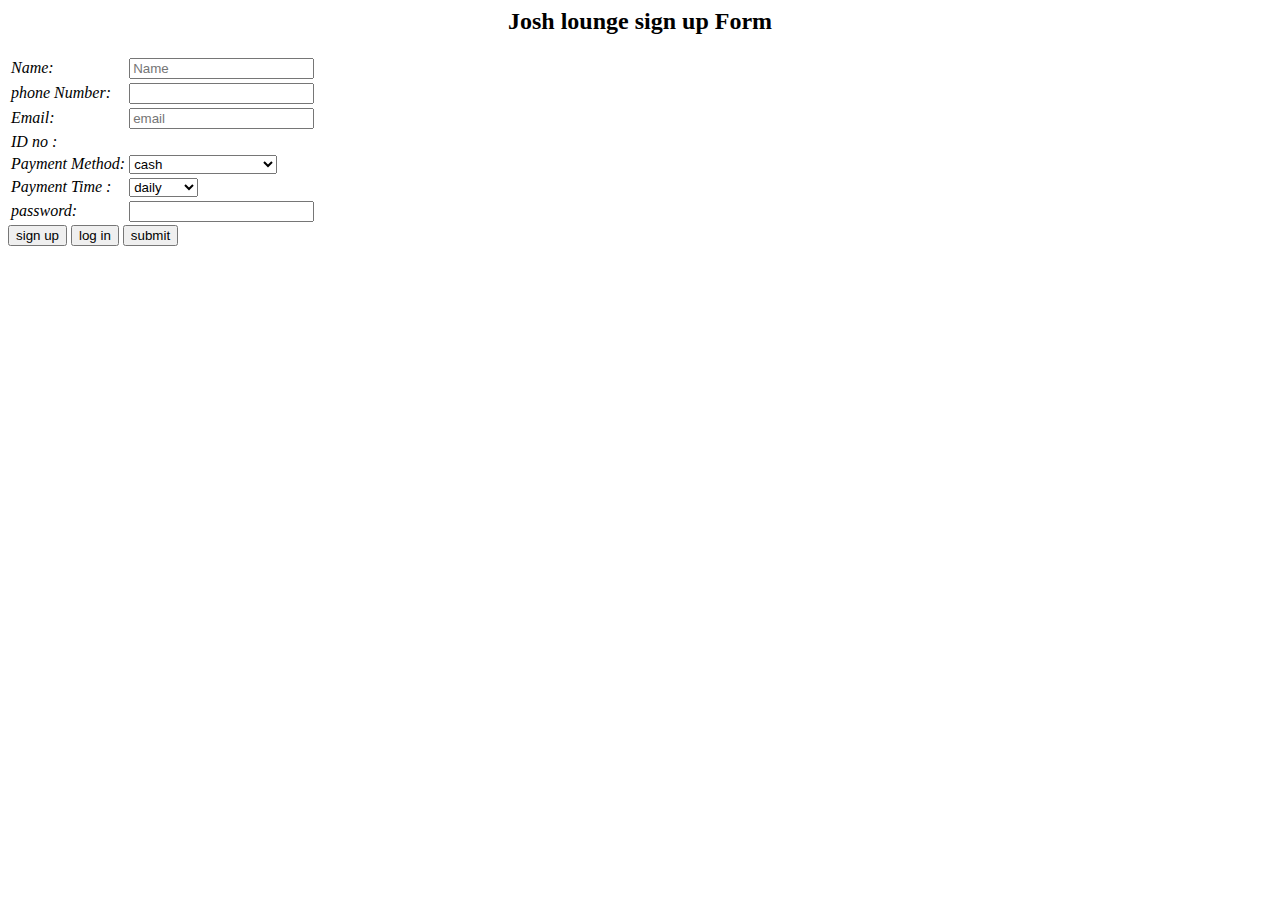
==== indexx.html @ 465b9271 "Update indexx.html" ====
<!DOCTYPE>
<html>
    <head>
        <title>Josh lounge sign up Form</title>
        <meta charset="utf-8">
        <meta name="view port" content="width=device",initial-scale=1.0">
        <link rel="stylesheet" type="text/css" href="css/style" >
     </head>
     <body>
        <div class="background">
        <h2 style="text-align: center;">Josh lounge sign up Form</h2>
        </div>
        
        <form>
            <table style="font-style: italic;">
            <tr>
                <td>
                Name:
                </td>
                <td>
                    <input type="text" placeholder="Name" name="">
                </td>
            </tr>
            <tr>
                <td>
                phone Number:
                </td>
                <td>
                    <input type="phone">
            
                </td>
                </tr>
                <tr>
                    <td>
                        Email:
                    </td>
                    <td>
                        <input type="email" placeholder="email">
                    </td>
                </tr>
                <tr>
                    <td>
                        ID no :
                    </td>
                </tr>
                
                <tr>
                    <td>
                        Payment Method:
                     </td>
                    <td>
                        <select>
                            <option>cash</option>
                            <option>mobile banking</option>
                            <option>otherpaymentmethod</option>
                   </select>
                    </td>
                    </tr>
                    <tr>
                        <td>
                            Payment Time :
                        </td>
                        <td>
                            <select>
                                <option>daily</option>
                                <option>weekly</option>
                                <option>monthly</option>
                                <option>yearly</option>
                            </select>
                        </td>
                    </tr>
                 <tr>
                    <td>
                        password:
                    </td>
                    <td>
                        <input type="password" name="">
                    </td>
                 </tr>
        
          </table>
            <button type="submit">sign up</button>
            <button type="submit">log in</button>
          <button type="submit">submit</button>
        </form>
     </body>
</html>
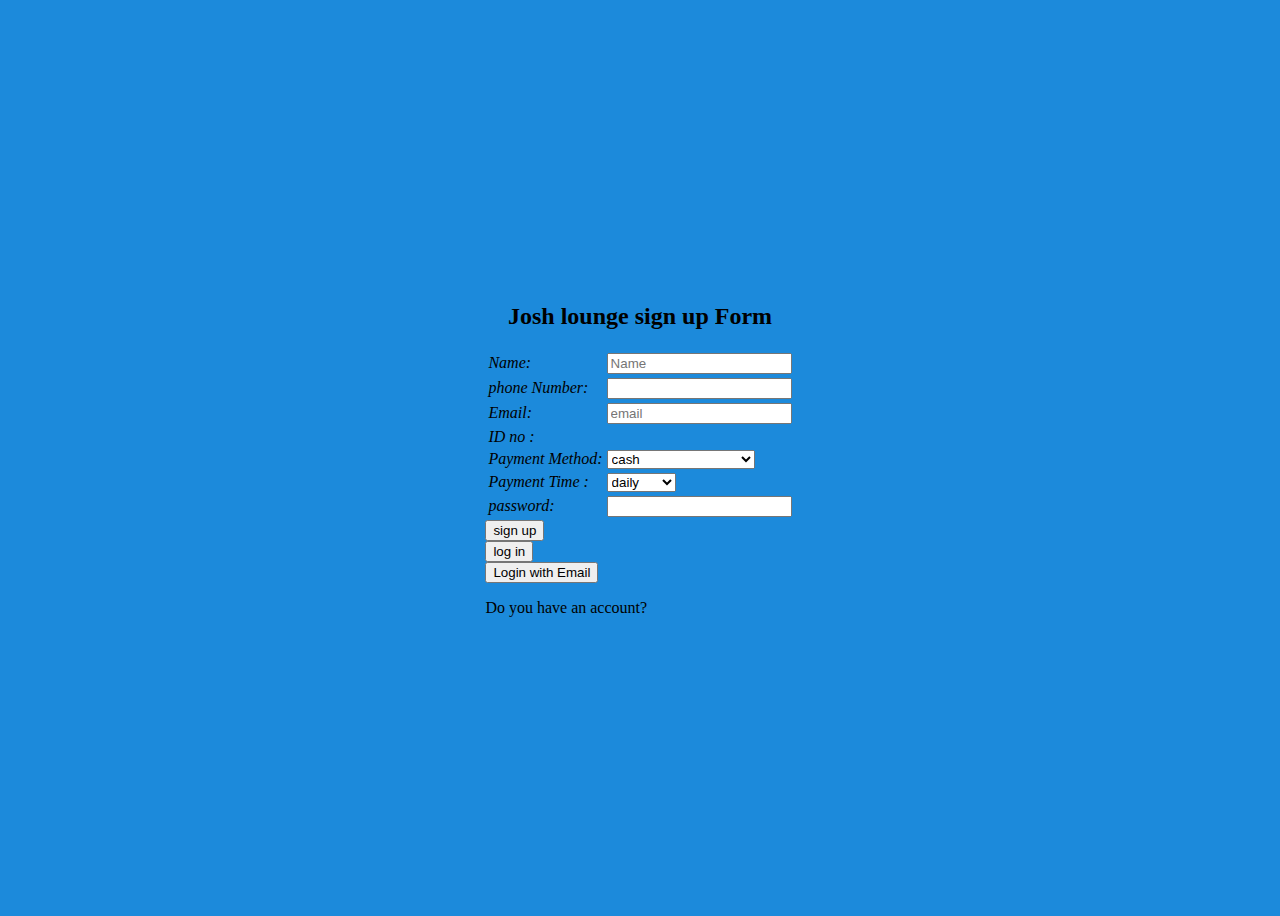
==== commit 1d130226: "boreder box" ====
--- a/indexx.html
+++ b/indexx.html
@@ -1,17 +1,17 @@
 <!DOCTYPE>
-<html>
+<html lang="en">
+    
     <head>
         <title>Josh lounge sign up Form</title>
-        <meta charset="utf-8">
-        <meta name="view port" content="width=device",initial-scale=1.0">
-        <link rel="stylesheet" type="text/css" href="css/style" >
+        <link rel="stylesheet" href="csss.css">
+        
      </head>
      <body>
-        <div class="background">
-        <h2 style="text-align: center;">Josh lounge sign up Form</h2>
-        </div>
+        <div class="josh sign up form">
+        <h2 style="text-align: center;">Josh lounge sign up Form </h2>
         
-        <form>
+    
+<form action="" >
             <table style="font-style: italic;">
             <tr>
                 <td>
@@ -80,8 +80,15 @@
         
           </table>
             <button type="submit">sign up</button>
+            <br>
             <button type="submit">log in</button>
-          <button type="submit">submit</button>
-        </form>
+            <br>
+            <button type="button" class="signup-btn">Login with Email</button>
+            <p>Do you have an account?<a href="#"></a></p>
+          
+
+        
+        </div>
+    </form>
      </body>
 </html>
--- a/csss.css
+++ b/csss.css
@@ -0,0 +1,62 @@
+{
+   marigin: 0;
+   padding: 0;
+   box-sizing: border-box;
+   font-family: 'peppins',sans-serif;
+
+}
+body
+{
+display: flex;
+justify-content: center;
+align-items: center;
+min-height: 100vh;
+background: #1c8adb;
+}
+josh-sign-up-form
+{
+    width: 300%;
+    box-shadow: 0 0 3px 0 rgba(0, 0, 0, 3);
+    background: #fff;
+     padding:20px;
+     margin:8% auto 100;
+     text-align:center;
+}
+josh-sign-up-form h2
+     {
+        color : #1c8adb;
+        marign-button:30px;
+     }
+     input-box
+     {
+        border-radius: 30px;
+        padding: 20px;
+        margin:10px;
+        width: 100%;
+        border:1px solid #999;
+        outline: #1c8adb;
+     }
+
+     
+
+
+
+
+
+
+
+
+
+
+
+
+
+
+
+
+
+
+
+
+
+
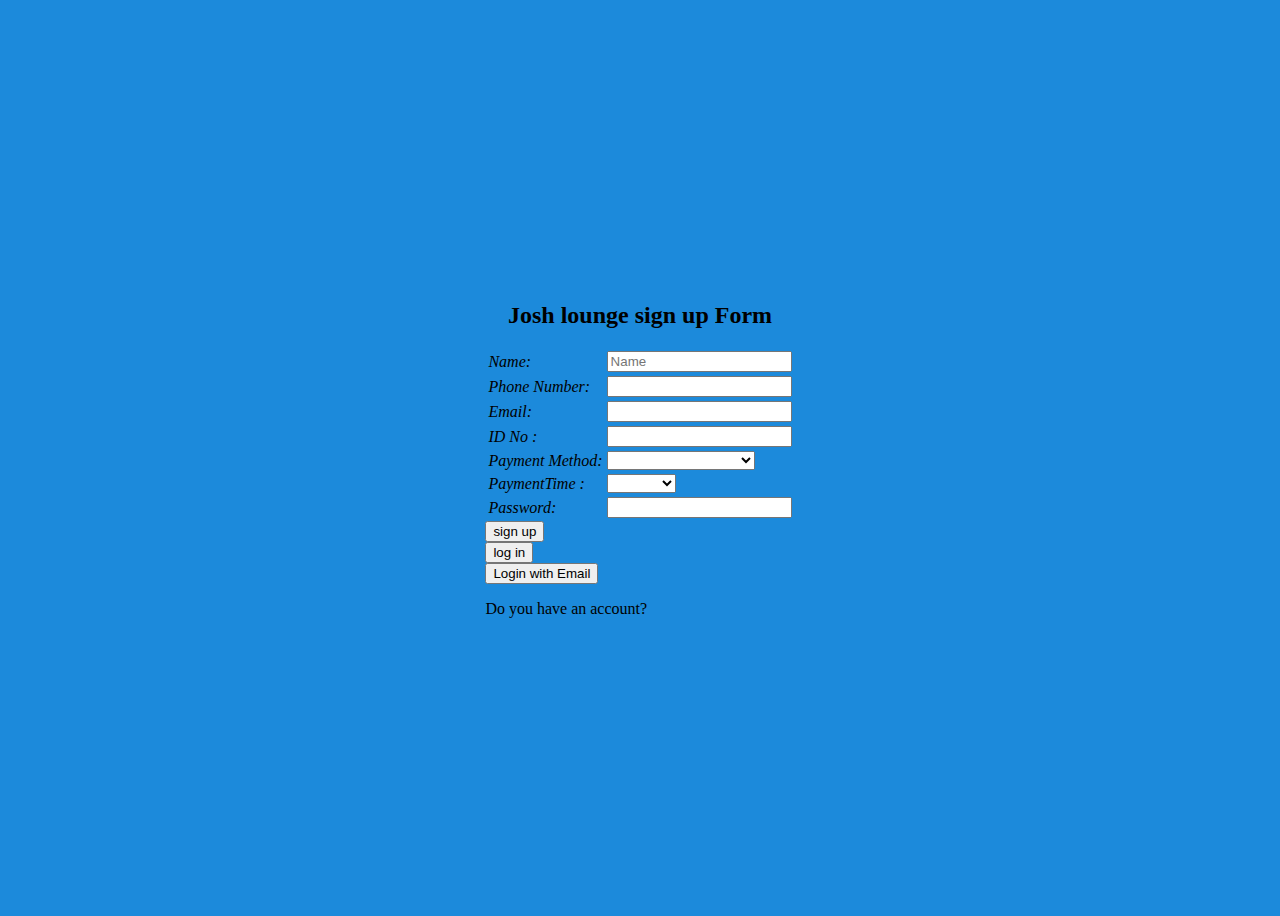
==== commit c294314c: "id form update" ====
--- a/indexx.html
+++ b/indexx.html
@@ -23,7 +23,7 @@
             </tr>
             <tr>
                 <td>
-                phone Number:
+                Phone Number:
                 </td>
                 <td>
                     <input type="phone">
@@ -35,12 +35,15 @@
                         Email:
                     </td>
                     <td>
-                        <input type="email" placeholder="email">
+                        <input type="email" placeholder="">
                     </td>
                 </tr>
                 <tr>
                     <td>
-                        ID no :
+                        ID No :
+                    </td>
+                    <td>
+                        <input type="charset" placeholder="">
                     </td>
                 </tr>
                 
@@ -50,6 +53,7 @@
                      </td>
                     <td>
                         <select>
+                            <option> </option>
                             <option>cash</option>
                             <option>mobile banking</option>
                             <option>otherpaymentmethod</option>
@@ -58,10 +62,11 @@
                     </tr>
                     <tr>
                         <td>
-                            Payment Time :
+                            PaymentTime :
                         </td>
                         <td>
                             <select>
+                                <option> </option>
                                 <option>daily</option>
                                 <option>weekly</option>
                                 <option>monthly</option>
@@ -71,7 +76,7 @@
                     </tr>
                  <tr>
                     <td>
-                        password:
+                        Password:
                     </td>
                     <td>
                         <input type="password" name="">
--- a/csss.css
+++ b/csss.css
@@ -21,6 +21,8 @@
      padding:20px;
      margin:8% auto 100;
      text-align:center;
+     container-type: rectangle;
+      
 }
 josh-sign-up-form h2
      {
